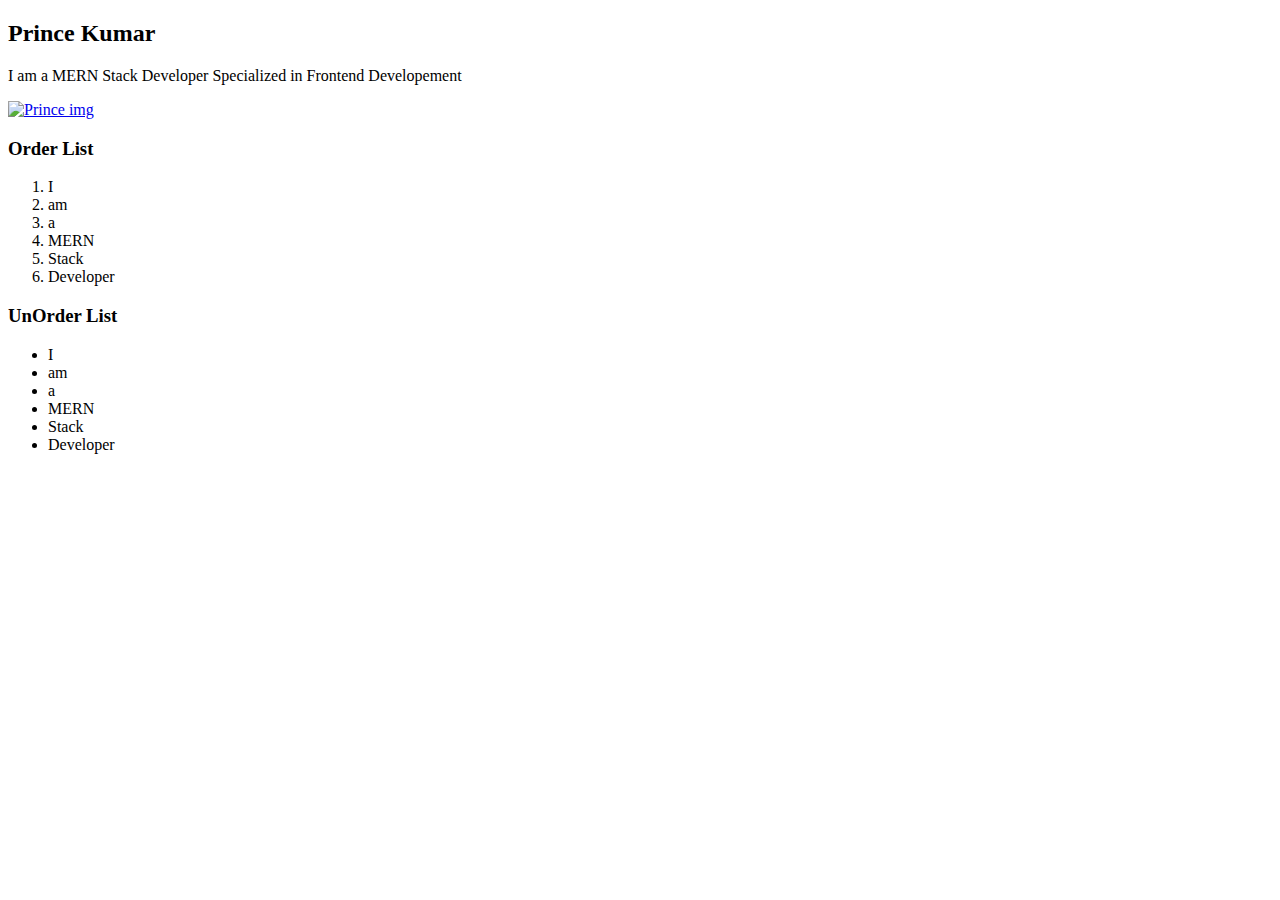
==== HTML-Course/index.html @ fa380d6c "add this files" ====
<!DOCTYPE html>
<html lang="en">
<head>
    <meta charset="UTF-8">
    <meta name="viewport" content="width=device-width, initial-scale=1.0">
    <title>Document</title>
</head>
<body>
    <h2>Prince Kumar</h2>
    <p>I am a MERN Stack Developer Specialized in Frontend Developement</p>
    <a href="https://acciojob.com/"><img src="/HTML/Dogimg.jpg" alt="Prince img"/></a>

    <h3>Order List</h3>
    <ol>
        <li>I</li>
        <li>am</li>
        <li>a</li>
        <li>MERN</li>
        <li>Stack</li>
        <li>Developer</li>
    </ol>

    <h3>UnOrder List</h3>
    <ul>
        <li>I</li>
        <li>am</li>
        <li>a</li>
        <li>MERN</li>
        <li>Stack</li>
        <li>Developer</li>
    </ul>

    

</body>
</html>
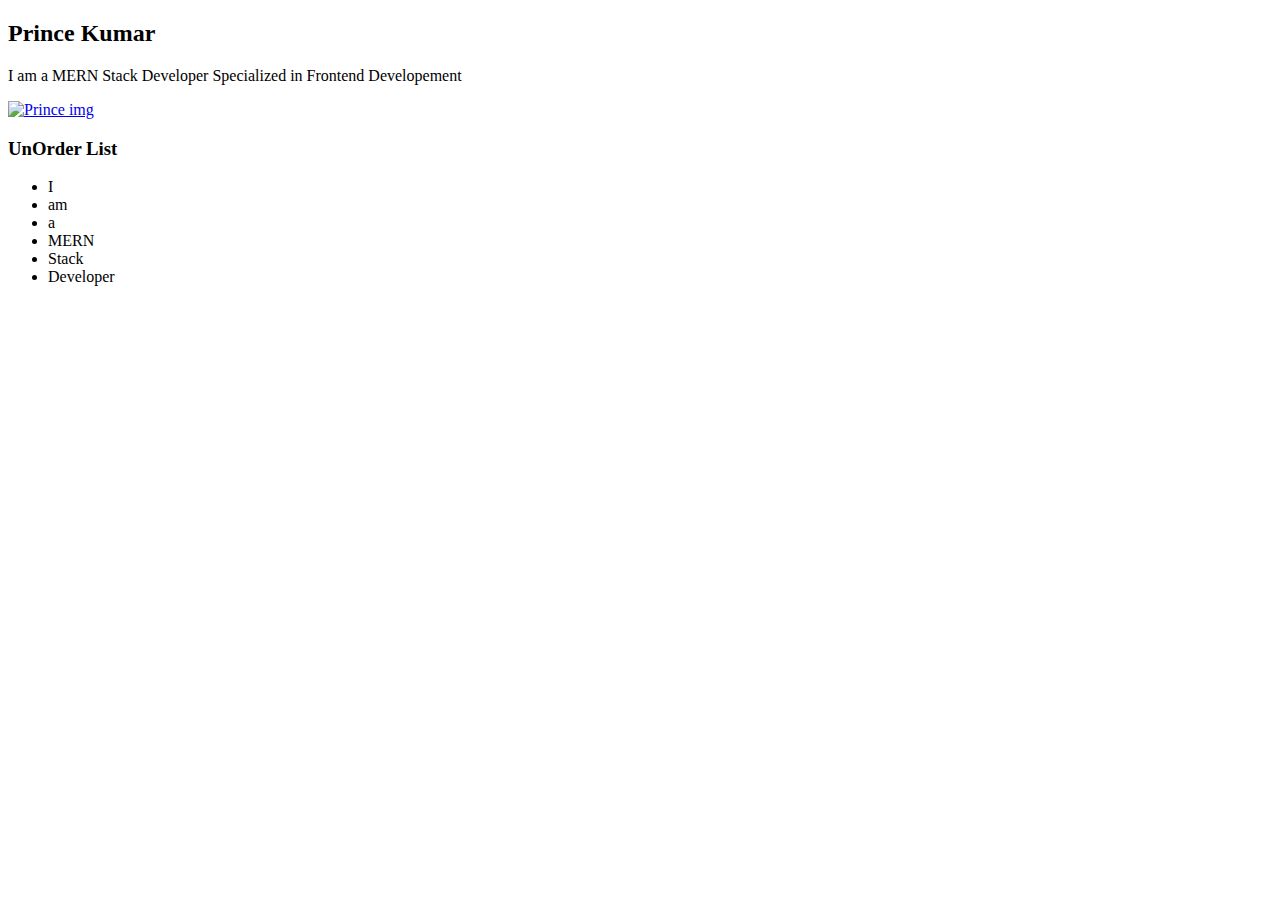
==== commit 0fd787d8: "deleted some code" ====
--- a/HTML-Course/index.html
+++ b/HTML-Course/index.html
@@ -10,16 +10,7 @@
     <p>I am a MERN Stack Developer Specialized in Frontend Developement</p>
     <a href="https://acciojob.com/"><img src="/HTML/Dogimg.jpg" alt="Prince img"/></a>
 
-    <h3>Order List</h3>
-    <ol>
-        <li>I</li>
-        <li>am</li>
-        <li>a</li>
-        <li>MERN</li>
-        <li>Stack</li>
-        <li>Developer</li>
-    </ol>
-
+    
     <h3>UnOrder List</h3>
     <ul>
         <li>I</li>
